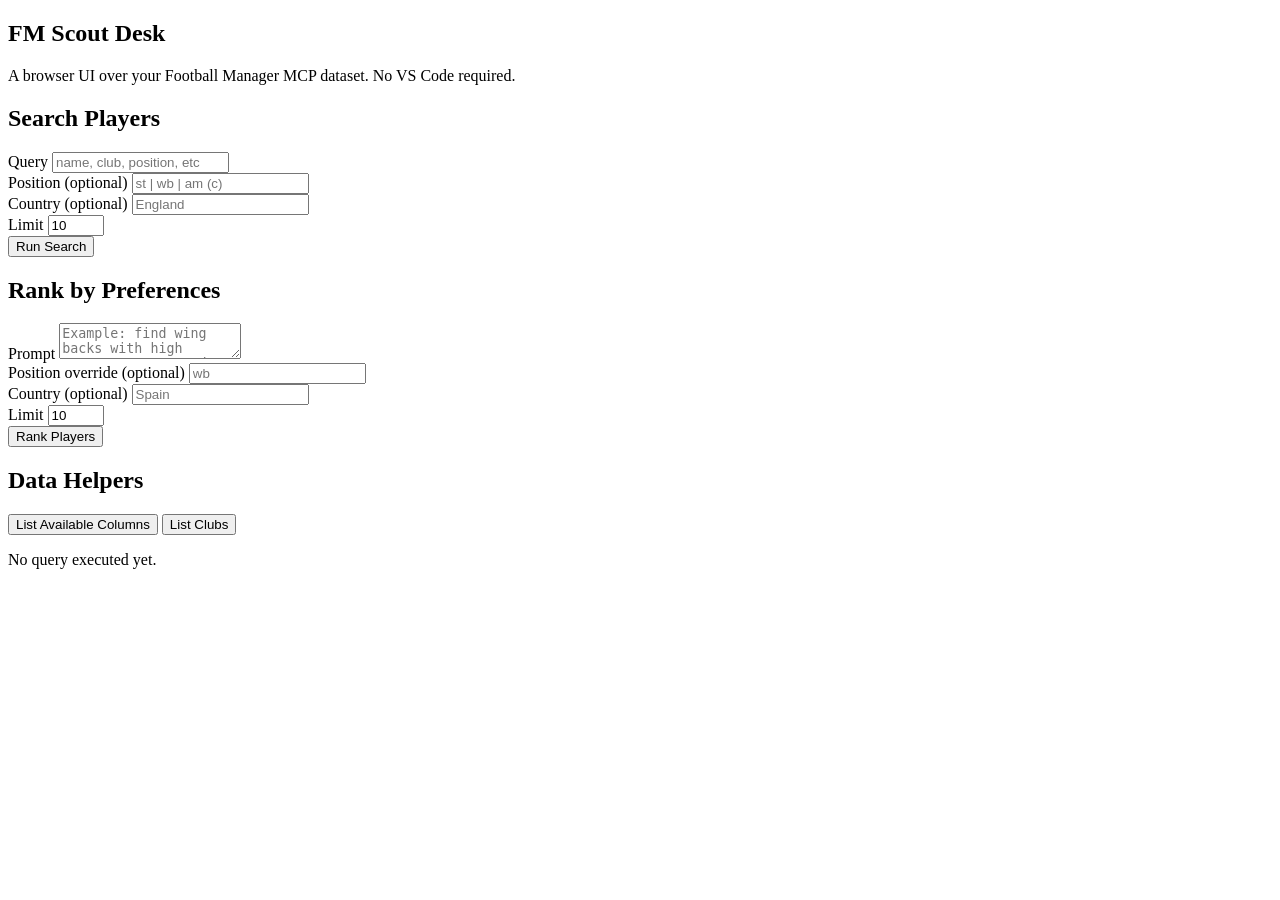
==== src/football_manager_data_mcp/frontend/index.html @ b6cf6506 "feat: added ui" ====
<!doctype html>
<html lang="en">
<head>
  <meta charset="utf-8" />
  <meta name="viewport" content="width=device-width, initial-scale=1" />
  <title>Football Manager Data UI</title>
  <link rel="stylesheet" href="/frontend/styles.css" />
</head>
<body>
  <main class="shell">
    <section class="hero">
      <h1>FM Scout Desk</h1>
      <p class="sub">A browser UI over your Football Manager MCP dataset. No VS Code required.</p>
      <div class="status" id="status"></div>
    </section>

    <section class="grid">
      <article class="card">
        <h2>Search Players</h2>
        <div class="inputs">
          <div>
            <label for="searchQuery">Query</label>
            <input id="searchQuery" placeholder="name, club, position, etc" />
          </div>
          <div>
            <label for="searchPosition">Position (optional)</label>
            <input id="searchPosition" placeholder="st | wb | am (c)" />
          </div>
          <div>
            <label for="searchCountry">Country (optional)</label>
            <input id="searchCountry" placeholder="England" />
          </div>
          <div>
            <label for="searchLimit">Limit</label>
            <input id="searchLimit" type="number" min="1" max="100" value="10" />
          </div>
          <button id="searchButton">Run Search</button>
        </div>
      </article>

      <article class="card">
        <h2>Rank by Preferences</h2>
        <div class="inputs">
          <div>
            <label for="rankPrompt">Prompt</label>
            <textarea id="rankPrompt" placeholder="Example: find wing backs with high crosses per 90 and progressive passes"></textarea>
          </div>
          <div>
            <label for="rankPosition">Position override (optional)</label>
            <input id="rankPosition" placeholder="wb" />
          </div>
          <div>
            <label for="rankCountry">Country (optional)</label>
            <input id="rankCountry" placeholder="Spain" />
          </div>
          <div>
            <label for="rankLimit">Limit</label>
            <input id="rankLimit" type="number" min="1" max="100" value="10" />
          </div>
          <button id="rankButton">Rank Players</button>
        </div>
      </article>

      <article class="card">
        <h2>Data Helpers</h2>
        <div class="inputs">
          <button id="columnsButton">List Available Columns</button>
          <button id="clubsButton">List Clubs</button>
        </div>
      </article>
    </section>

    <section class="results">
      <p class="meta" id="meta">No query executed yet.</p>
      <div id="tableWrap"></div>
    </section>
  </main>

  <script src="/frontend/app.js"></script>
</body>
</html>
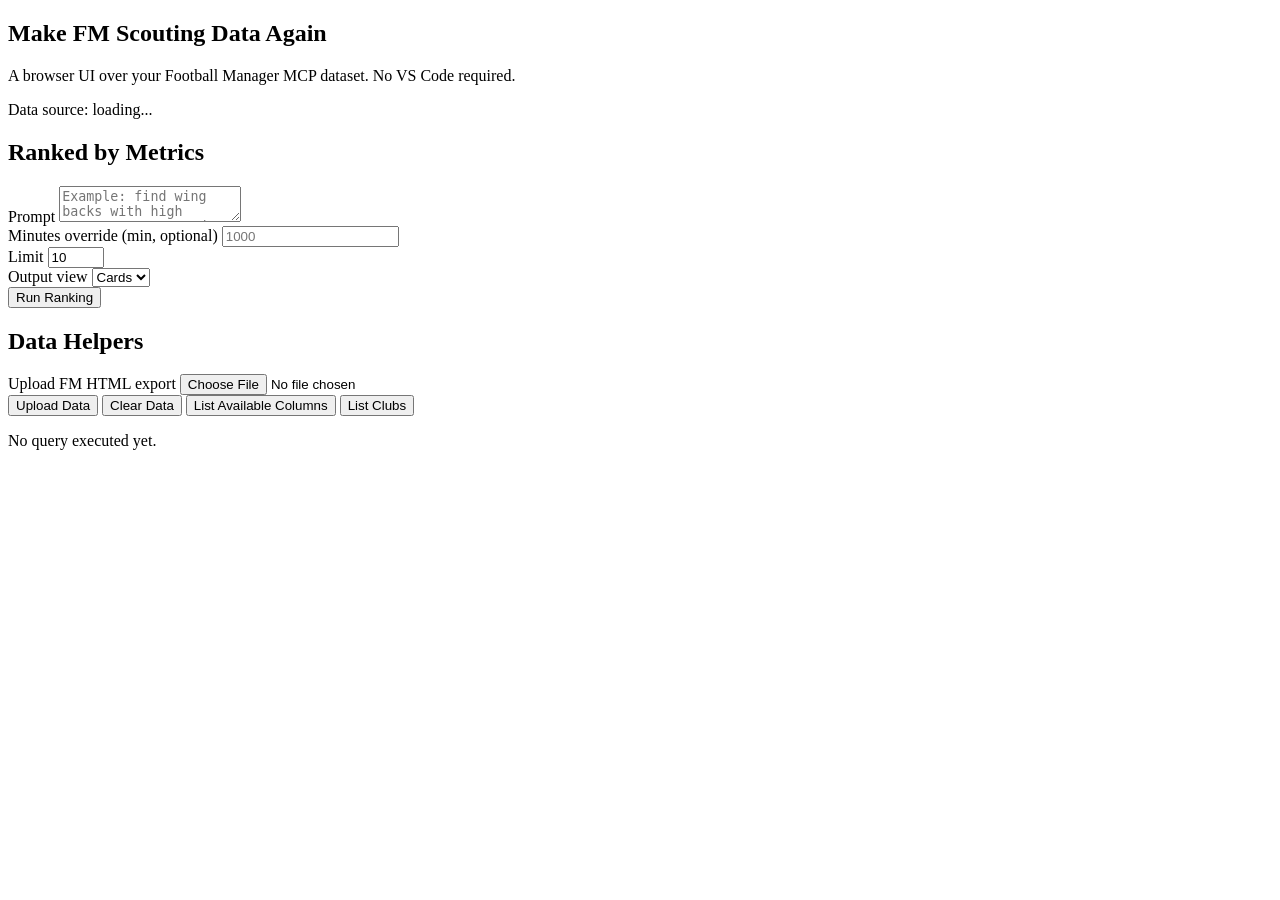
==== commit 1ca7c1d7: "feat: ui updates, minutes filter, LLM hook up" ====
--- a/src/football_manager_data_mcp/frontend/index.html
+++ b/src/football_manager_data_mcp/frontend/index.html
@@ -3,67 +3,54 @@
 <head>
   <meta charset="utf-8" />
   <meta name="viewport" content="width=device-width, initial-scale=1" />
-  <title>Football Manager Data UI</title>
+  <title>Make FM Scouting Data Again</title>
   <link rel="stylesheet" href="/frontend/styles.css" />
 </head>
 <body>
   <main class="shell">
     <section class="hero">
-      <h1>FM Scout Desk</h1>
+      <h1>Make FM Scouting Data Again</h1>
       <p class="sub">A browser UI over your Football Manager MCP dataset. No VS Code required.</p>
+      <p class="sub" id="dataSource">Data source: loading...</p>
       <div class="status" id="status"></div>
     </section>
 
     <section class="grid">
       <article class="card">
-        <h2>Search Players</h2>
-        <div class="inputs">
-          <div>
-            <label for="searchQuery">Query</label>
-            <input id="searchQuery" placeholder="name, club, position, etc" />
-          </div>
-          <div>
-            <label for="searchPosition">Position (optional)</label>
-            <input id="searchPosition" placeholder="st | wb | am (c)" />
-          </div>
-          <div>
-            <label for="searchCountry">Country (optional)</label>
-            <input id="searchCountry" placeholder="England" />
-          </div>
-          <div>
-            <label for="searchLimit">Limit</label>
-            <input id="searchLimit" type="number" min="1" max="100" value="10" />
-          </div>
-          <button id="searchButton">Run Search</button>
-        </div>
-      </article>
-
-      <article class="card">
-        <h2>Rank by Preferences</h2>
+        <h2>Ranked by Metrics</h2>
         <div class="inputs">
           <div>
             <label for="rankPrompt">Prompt</label>
             <textarea id="rankPrompt" placeholder="Example: find wing backs with high crosses per 90 and progressive passes"></textarea>
           </div>
           <div>
-            <label for="rankPosition">Position override (optional)</label>
-            <input id="rankPosition" placeholder="wb" />
-          </div>
-          <div>
-            <label for="rankCountry">Country (optional)</label>
-            <input id="rankCountry" placeholder="Spain" />
+            <label for="rankMinMinutes">Minutes override (min, optional)</label>
+            <input id="rankMinMinutes" type="number" min="0" placeholder="1000" />
           </div>
           <div>
             <label for="rankLimit">Limit</label>
             <input id="rankLimit" type="number" min="1" max="100" value="10" />
           </div>
-          <button id="rankButton">Rank Players</button>
+          <div>
+            <label for="rankViewMode">Output view</label>
+            <select id="rankViewMode">
+              <option value="cards" selected>Cards</option>
+              <option value="table">Table</option>
+            </select>
+          </div>
+          <button id="rankButton">Run Ranking</button>
         </div>
       </article>
 
       <article class="card">
         <h2>Data Helpers</h2>
         <div class="inputs">
+          <div>
+            <label for="uploadFile">Upload FM HTML export</label>
+            <input id="uploadFile" type="file" accept=".html,text/html" />
+          </div>
+          <button id="uploadButton">Upload Data</button>
+          <button id="clearDataButton" class="button-danger">Clear Data</button>
           <button id="columnsButton">List Available Columns</button>
           <button id="clubsButton">List Clubs</button>
         </div>
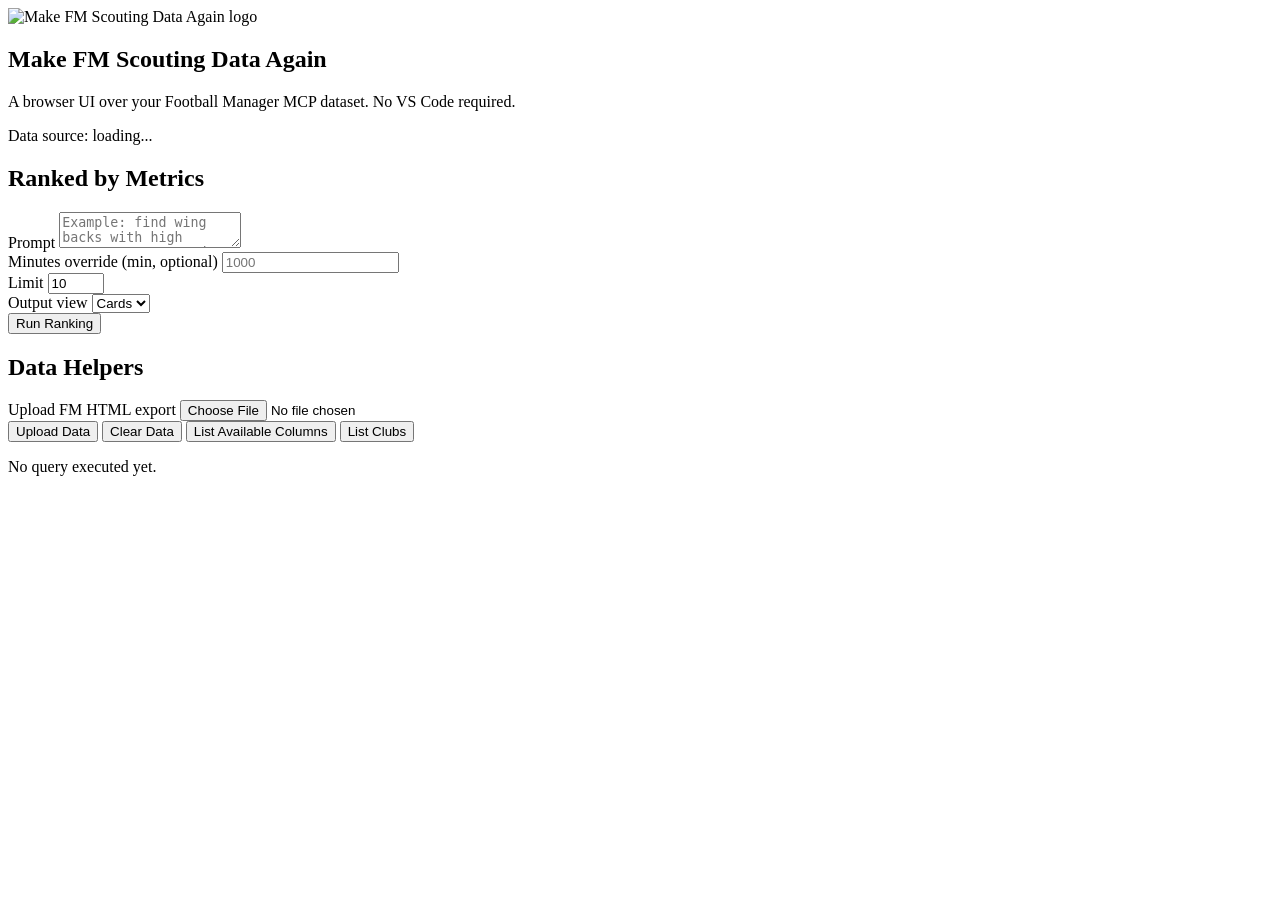
==== commit 1b36778c: "feat: ui updates" ====
--- a/src/football_manager_data_mcp/frontend/index.html
+++ b/src/football_manager_data_mcp/frontend/index.html
@@ -4,12 +4,17 @@
   <meta charset="utf-8" />
   <meta name="viewport" content="width=device-width, initial-scale=1" />
   <title>Make FM Scouting Data Again</title>
+  <link rel="icon" type="image/png" href="/frontend/logo.png" />
+  <link rel="apple-touch-icon" href="/frontend/logo.png" />
   <link rel="stylesheet" href="/frontend/styles.css" />
 </head>
 <body>
   <main class="shell">
     <section class="hero">
-      <h1>Make FM Scouting Data Again</h1>
+      <div class="brand-lockup">
+        <img src="/frontend/logo.png" alt="Make FM Scouting Data Again logo" class="brand-logo" />
+        <h1>Make FM Scouting Data Again</h1>
+      </div>
       <p class="sub">A browser UI over your Football Manager MCP dataset. No VS Code required.</p>
       <p class="sub" id="dataSource">Data source: loading...</p>
       <div class="status" id="status"></div>
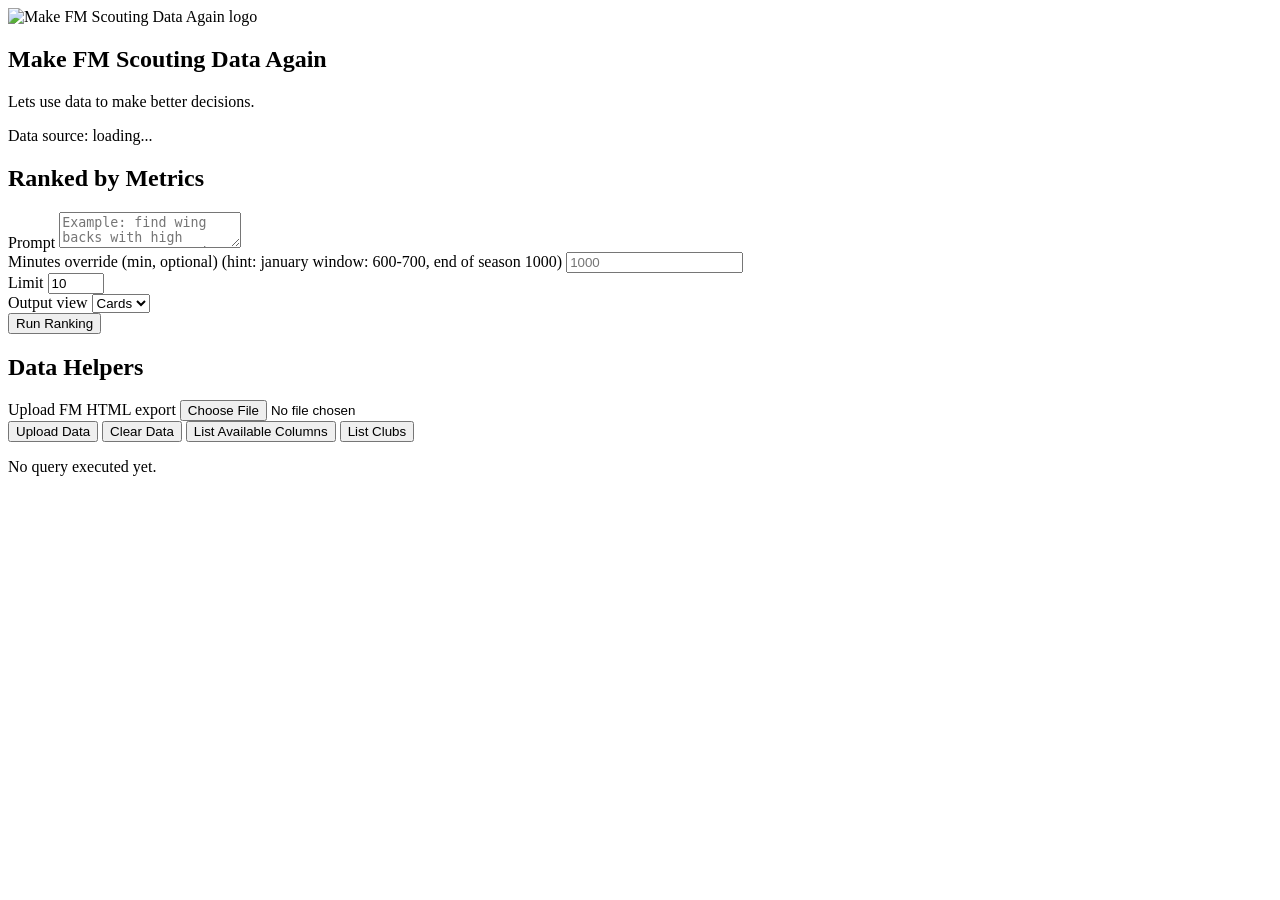
==== commit 8edd5cd7: "fix: ui updates" ====
--- a/src/football_manager_data_mcp/frontend/index.html
+++ b/src/football_manager_data_mcp/frontend/index.html
@@ -15,7 +15,7 @@
         <img src="/frontend/logo.png" alt="Make FM Scouting Data Again logo" class="brand-logo" />
         <h1>Make FM Scouting Data Again</h1>
       </div>
-      <p class="sub">A browser UI over your Football Manager MCP dataset. No VS Code required.</p>
+      <p class="sub">Lets use data to make better decisions.</p>
       <p class="sub" id="dataSource">Data source: loading...</p>
       <div class="status" id="status"></div>
     </section>
@@ -29,7 +29,7 @@
             <textarea id="rankPrompt" placeholder="Example: find wing backs with high crosses per 90 and progressive passes"></textarea>
           </div>
           <div>
-            <label for="rankMinMinutes">Minutes override (min, optional)</label>
+            <label for="rankMinMinutes">Minutes override (min, optional) (hint: january window: 600-700, end of season 1000)</label>
             <input id="rankMinMinutes" type="number" min="0" placeholder="1000" />
           </div>
           <div>
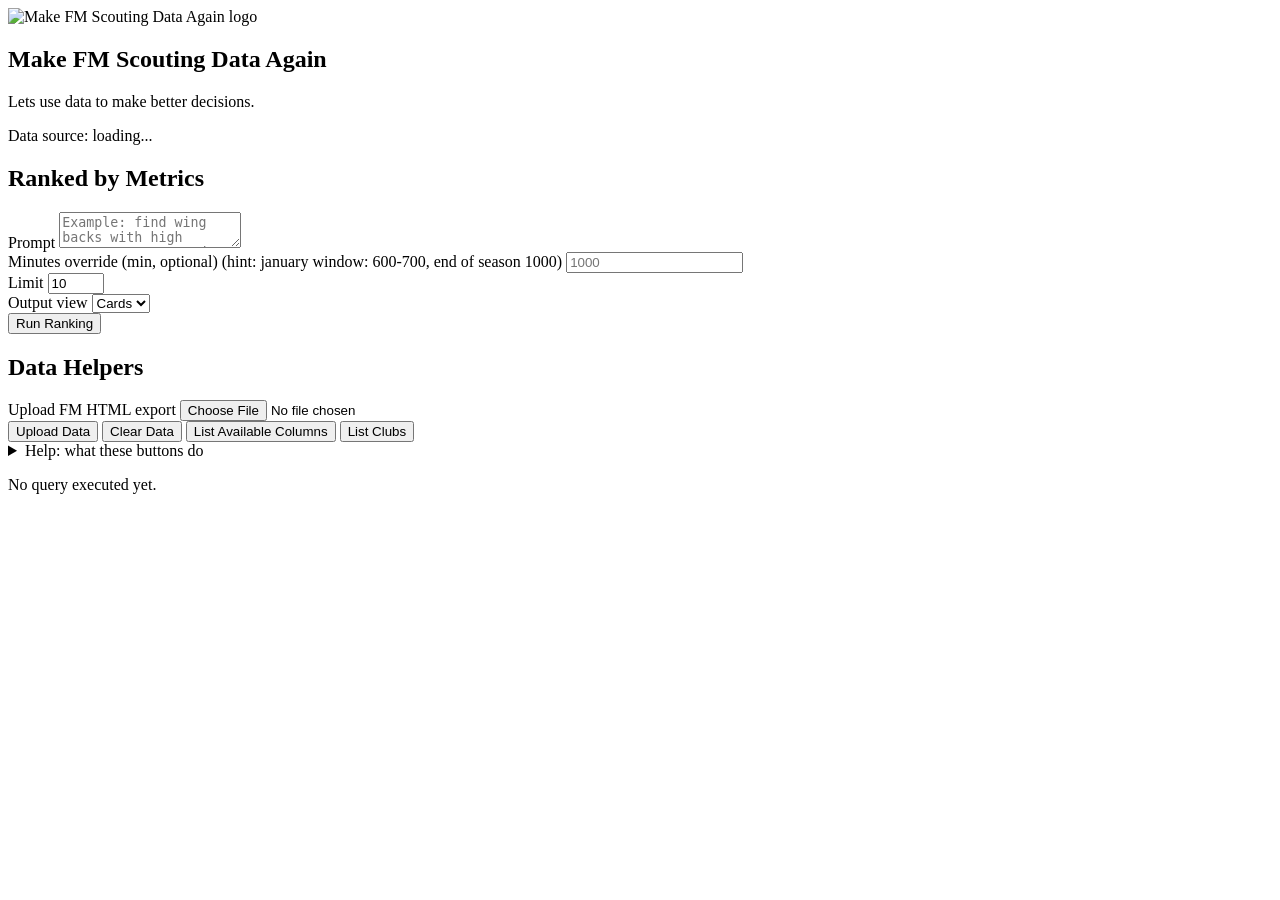
==== commit 6b095d4f: "feat: help section on ui" ====
--- a/src/football_manager_data_mcp/frontend/index.html
+++ b/src/football_manager_data_mcp/frontend/index.html
@@ -58,6 +58,17 @@
           <button id="clearDataButton" class="button-danger">Clear Data</button>
           <button id="columnsButton">List Available Columns</button>
           <button id="clubsButton">List Clubs</button>
+
+          <details class="helper-guide">
+            <summary>Help: what these buttons do</summary>
+            <ul>
+              <li><strong>Upload Data</strong>: uploads one FM HTML export and switches all queries to this uploaded dataset.</li>
+              <li><strong>Clear Data</strong>: removes uploaded files and switches back to the default <code>input_data</code> dataset.</li>
+              <li><strong>List Available Columns</strong>: shows all parsed columns and which ones are usable for ranking.</li>
+              <li><strong>List Clubs</strong>: returns clubs found in the currently active dataset.</li>
+            </ul>
+            <p class="helper-note">Uploaded files are temporary and are auto-cleared periodically.</p>
+          </details>
         </div>
       </article>
     </section>
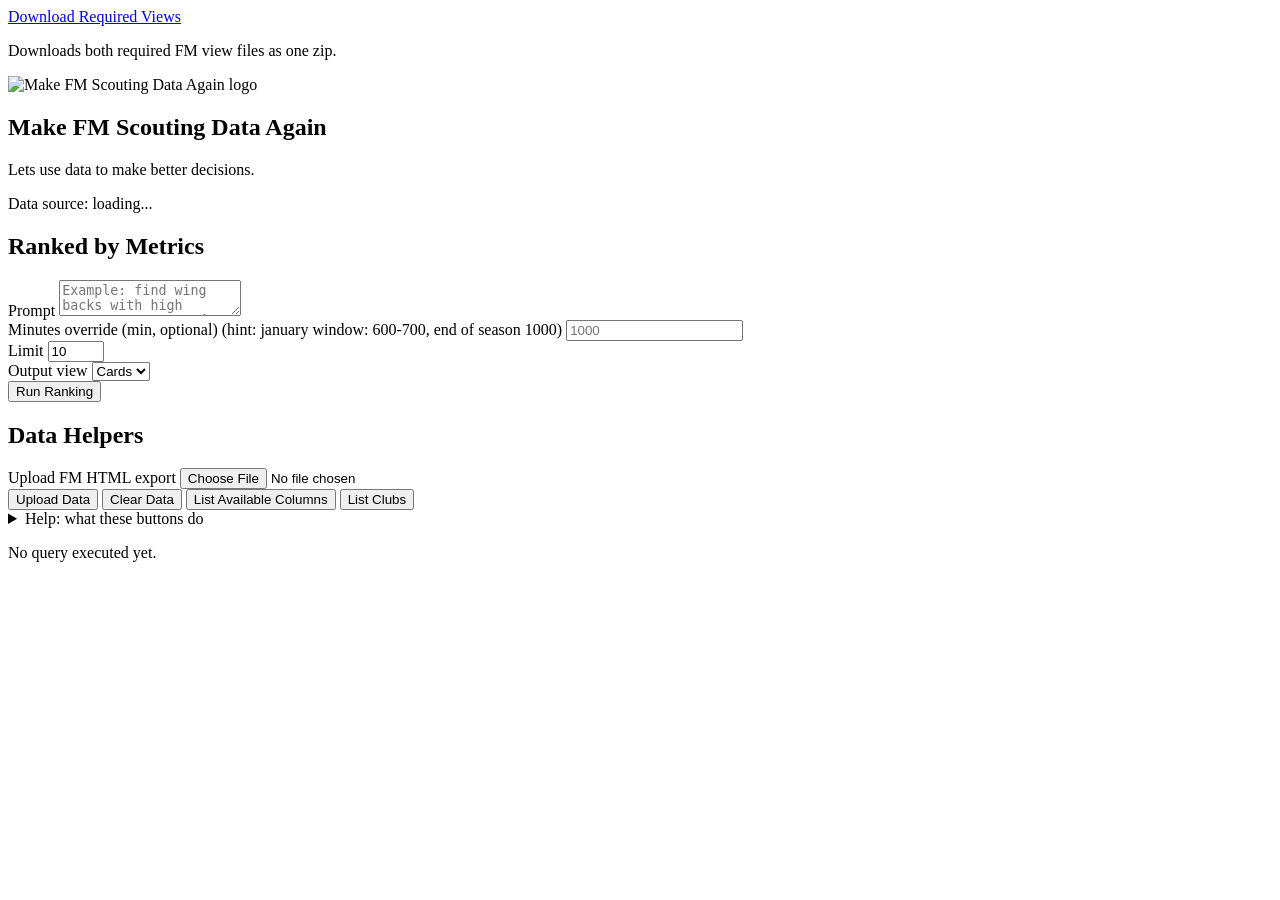
==== commit e723eb7e: "feat(ui): add required views download action and endpoint" ====
--- a/src/football_manager_data_mcp/frontend/index.html
+++ b/src/football_manager_data_mcp/frontend/index.html
@@ -11,6 +11,16 @@
 <body>
   <main class="shell">
     <section class="hero">
+      <div class="hero-actions">
+        <a
+          class="button-link hero-download-link"
+          href="/api/download-required-views"
+          download="fm-required-views.zip"
+        >
+          Download Required Views
+        </a>
+        <p class="hero-actions-note">Downloads both required FM view files as one zip.</p>
+      </div>
       <div class="brand-lockup">
         <img src="/frontend/logo.png" alt="Make FM Scouting Data Again logo" class="brand-logo" />
         <h1>Make FM Scouting Data Again</h1>
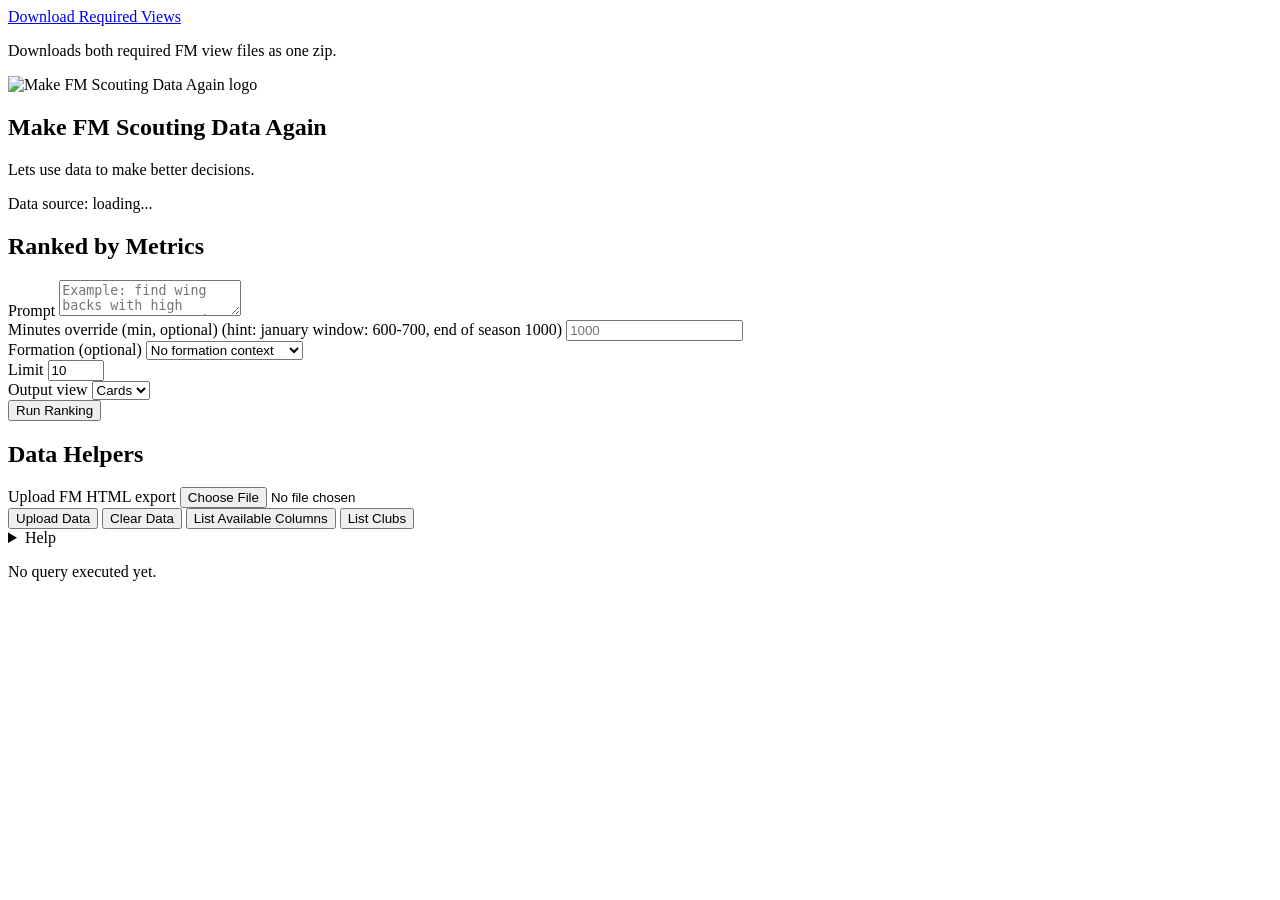
==== commit 7c7372e3: "feat(ui): formation-aware ranking, richer cards, and scrollable results" ====
--- a/src/football_manager_data_mcp/frontend/index.html
+++ b/src/football_manager_data_mcp/frontend/index.html
@@ -43,6 +43,19 @@
             <input id="rankMinMinutes" type="number" min="0" placeholder="1000" />
           </div>
           <div>
+            <label for="rankFormation">Formation (optional)</label>
+            <select id="rankFormation">
+              <option value="" selected>No formation context</option>
+              <option value="4-3-3-dm-wide">4-3-3 DM Wide</option>
+              <option value="4-2-3-1-wide">4-2-3-1 Wide</option>
+              <option value="4-4-2">4-4-2</option>
+              <option value="4-4-2-diamond-narrow">4-4-2 Diamond Narrow</option>
+              <option value="3-4-3-dm-wide">3-4-3 DM Wide</option>
+              <option value="3-5-2">3-5-2</option>
+              <option value="5-2-3-wb">5-2-3 WB</option>
+            </select>
+          </div>
+          <div>
             <label for="rankLimit">Limit</label>
             <input id="rankLimit" type="number" min="1" max="100" value="10" />
           </div>
@@ -70,13 +83,27 @@
           <button id="clubsButton">List Clubs</button>
 
           <details class="helper-guide">
-            <summary>Help: what these buttons do</summary>
+            <summary>Help</summary>
+            <p><strong>What these buttons do</strong></p>
             <ul>
               <li><strong>Upload Data</strong>: uploads one FM HTML export and switches all queries to this uploaded dataset.</li>
               <li><strong>Clear Data</strong>: removes uploaded files and switches back to the default <code>input_data</code> dataset.</li>
               <li><strong>List Available Columns</strong>: shows all parsed columns and which ones are usable for ranking.</li>
               <li><strong>List Clubs</strong>: returns clubs found in the currently active dataset.</li>
             </ul>
+            <p><strong>How to load views in FM</strong></p>
+            <ol>
+              <li>Click <strong>Download Required Views</strong> at the top of this page, then unzip the downloaded file.</li>
+              <li>In Football Manager, go to <strong>Scouting -> Players -> Players in Range</strong>.</li>
+              <li>Open the view menu next to the current view name, then choose <strong>Custom -> Import View...</strong>.</li>
+              <li>In the load dialog, stay on <strong>Local</strong>, set <strong>Location</strong> to the <strong>views</strong> folder, select the file, then click <strong>Load</strong>.</li>
+            </ol>
+            <p class="helper-note">
+              Use <strong>General Metrics search</strong> for <strong>Players in Range</strong>. If you are exporting from <strong>Scouted Players</strong>, use <strong>General Metrics scouted</strong> instead.
+            </p>
+            <p class="helper-note">
+              If the <strong>views</strong> folder is missing under Documents -> Sports Interactive -> Football Manager (your version), create it and place the unzipped <code>.fmf</code> files there.
+            </p>
             <p class="helper-note">Uploaded files are temporary and are auto-cleared periodically.</p>
           </details>
         </div>
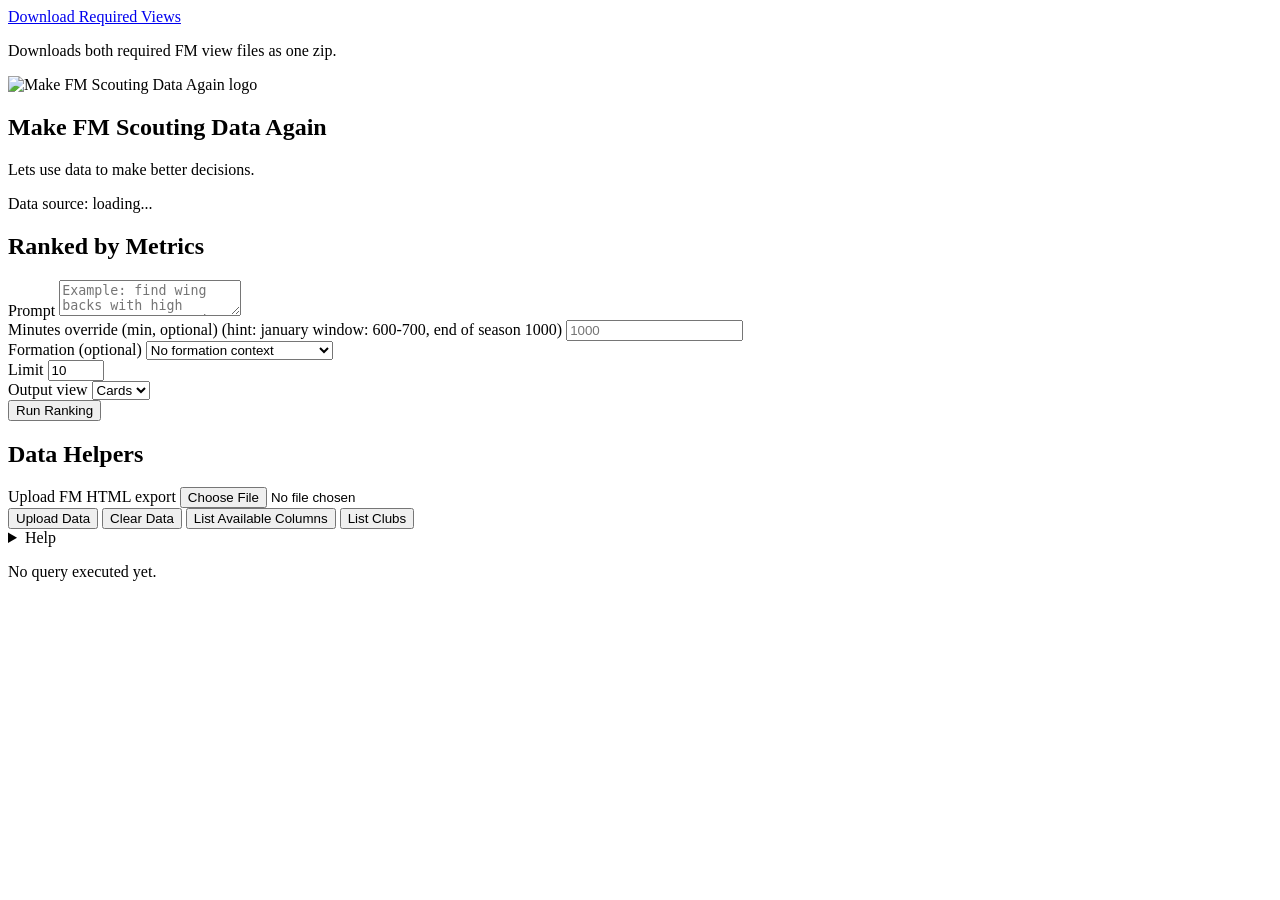
==== commit 17f6cb7f: "feat: refactor" ====
--- a/src/football_manager_data_mcp/frontend/index.html
+++ b/src/football_manager_data_mcp/frontend/index.html
@@ -46,13 +46,62 @@
             <label for="rankFormation">Formation (optional)</label>
             <select id="rankFormation">
               <option value="" selected>No formation context</option>
-              <option value="4-3-3-dm-wide">4-3-3 DM Wide</option>
-              <option value="4-2-3-1-wide">4-2-3-1 Wide</option>
-              <option value="4-4-2">4-4-2</option>
-              <option value="4-4-2-diamond-narrow">4-4-2 Diamond Narrow</option>
-              <option value="3-4-3-dm-wide">3-4-3 DM Wide</option>
-              <option value="3-5-2">3-5-2</option>
-              <option value="5-2-3-wb">5-2-3 WB</option>
+              <optgroup label="Extremely Attacking">
+                <option value="4-2-4-wide">4-2-4 Wide</option>
+                <option value="4-2-2-2-narrow">4-2-2-2 Narrow</option>
+              </optgroup>
+              <optgroup label="Very Attacking">
+                <option value="4-2-3-1-wide">4-2-3-1 Wide</option>
+                <option value="4-2-3-1-narrow">4-2-3-1 Narrow</option>
+                <option value="4-3-1-2-narrow">4-3-1-2 Narrow</option>
+              </optgroup>
+              <optgroup label="Fairly Attacking">
+                <option value="5-4-1-wb-wide">5-4-1 WB Wide</option>
+                <option value="5-2-2-1-wb">5-2-2-1 WB</option>
+                <option value="5-3-2">5-3-2 WB</option>
+                <option value="4-3-3-wide">4-3-3 Wide</option>
+                <option value="4-3-3-dm-wide">4-3-3 DM Wide</option>
+                <option value="4-3-2-1-narrow">4-3-2-1 Narrow</option>
+                <option value="4-4-2">4-4-2</option>
+                <option value="4-4-2-diamond-narrow">4-4-2 Diamond Narrow</option>
+                <option value="4-2-4-dm-wide">4-2-4 DM Wide</option>
+                <option value="4-2-2-2-dm-am-narrow">4-2-2-2 DM AM Narrow</option>
+              </optgroup>
+              <optgroup label="Neutral">
+                <option value="5-3-1-1-wb">5-3-1-1 WB</option>
+                <option value="5-1-2-2-dm-wb">5-1-2-2 DM WB</option>
+                <option value="4-4-1-1">4-4-1-1</option>
+                <option value="4-1-4-1-dm-wide">4-1-4-1 DM Wide</option>
+                <option value="4-1-2-3-dm-am-narrow">4-1-2-3 DM AM Narrow</option>
+                <option value="4-1-4-1-dm-asymmetric">4-1-4-1 DM Asymmetric</option>
+                <option value="4-1-3-2-dm-narrow">4-1-3-2 DM Narrow</option>
+                <option value="4-2-3-1-dm-am-wide">4-2-3-1 DM AM Wide</option>
+                <option value="4-2-3-1-dm-am-narrow">4-2-3-1 DM AM Narrow</option>
+              </optgroup>
+              <optgroup label="Fairly Defensive">
+                <option value="5-4-1-diamond-wb">5-4-1 Diamond WB</option>
+                <option value="3-4-3-dm-wide">3-4-3 DM Wide</option>
+                <option value="3-4-2-1-dm-am">3-4-2-1 DM AM</option>
+                <option value="4-5-1">4-5-1</option>
+                <option value="4-1-3-1-1-dm-am-narrow">4-1-3-1-1 DM AM Narrow</option>
+                <option value="4-2-1-3-dm-wide">4-2-1-3 DM Wide</option>
+                <option value="4-2-2-2-dm">4-2-2-2 DM</option>
+                <option value="4-2-2-2-dm-narrow">4-2-2-2 DM Narrow</option>
+              </optgroup>
+              <optgroup label="Very Defensive">
+                <option value="5-1-3-1-dm-wb">5-1-3-1 DM WB</option>
+                <option value="4-1-4-1-dm">4-1-4-1 DM</option>
+                <option value="4-4-1-1-2dm">4-4-1-1 2DM</option>
+                <option value="4-2-2-1-1-dm-am-narrow">4-2-2-1-1 DM AM Narrow</option>
+              </optgroup>
+              <optgroup label="Extremely Defensive">
+                <option value="3-4-2-1-dm">3-4-2-1 DM</option>
+                <option value="4-2-3-1-dm">4-2-3-1 DM</option>
+              </optgroup>
+              <optgroup label="Other">
+                <option value="3-5-2">3-5-2</option>
+                <option value="5-2-3-wb">5-2-3 WB</option>
+              </optgroup>
             </select>
           </div>
           <div>
